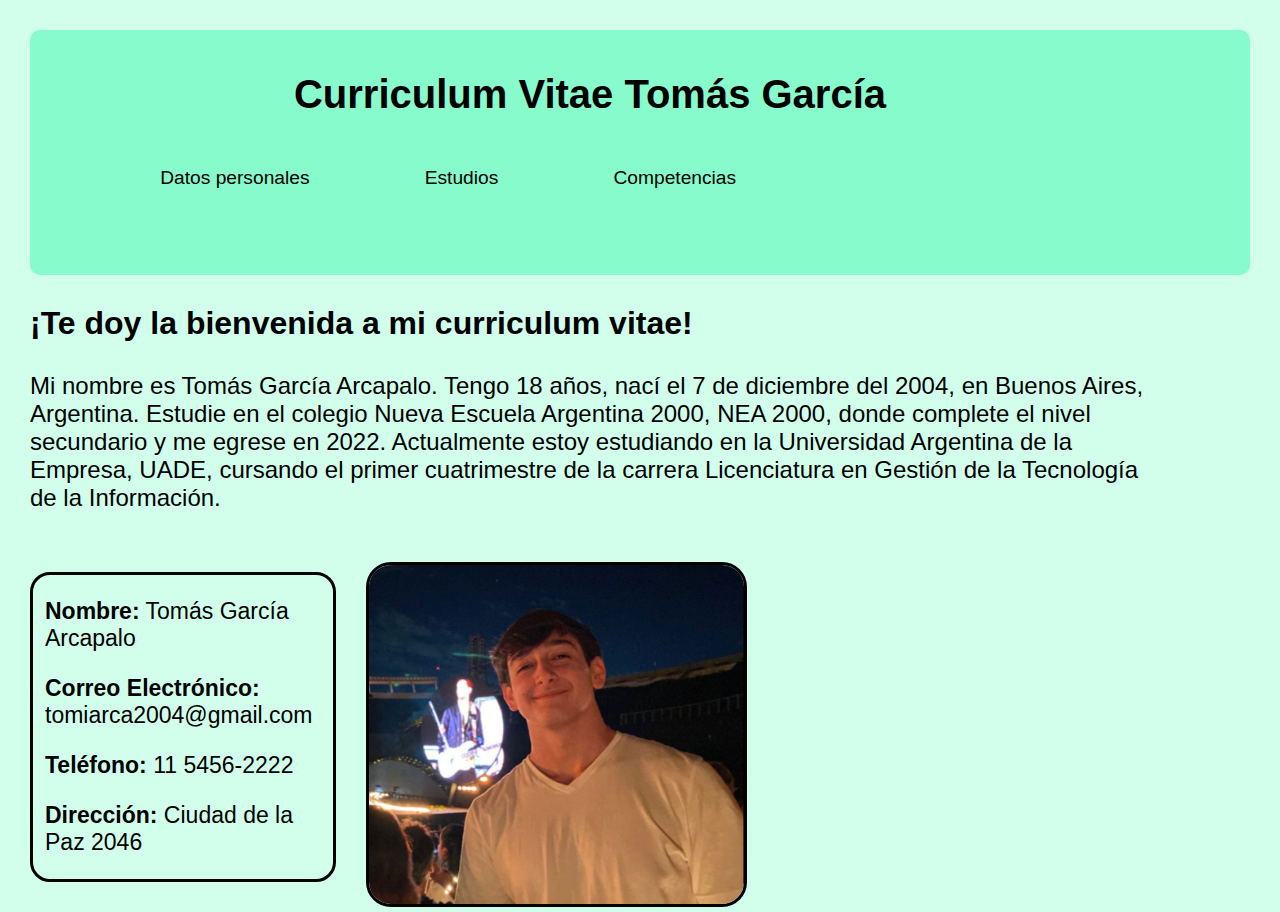
==== index.html @ e96342e3 "Versión 1.8" ====
<!DOCTYPE html>
<html lang="en">

<head>
    <meta charset="UTF-8">
    <meta http-equiv="X-UA-Compatible" content="IE=edge">
    <meta name="viewport" content="width=device-width, initial-scale=1.0">
    <link rel="stylesheet" href="index.css">
    <title>Curriculum vitae</title>
</head>

<body>
    <section class="accesos">
        <header class="header">
            <section class="contenedor">
                <h1>Curriculum Vitae Tomás García</h1>
                <div class="enlaces">
                    <ul class="hipervinculos">
                        <li><a href="index.html"> Datos personales </a></li>
                        <li><a href="Estudios.html"> Estudios </a></li>
                        <li><a href="Competencias.html"> Competencias </a></li>
                    </ul>
                </div>
            </section>
        </header>
    </section>
    <section class="contindex">
        <h2 class="bienvenida">¡Te doy la bienvenida a mi curriculum vitae!</h2>
        <p class="intro">Mi nombre es Tomás García Arcapalo. Tengo 18 años, nací el 7 de diciembre del 2004, en Buenos
            Aires, Argentina.
            Estudie en el colegio Nueva Escuela Argentina 2000, NEA 2000, donde complete el nivel secundario y me egrese
            en 2022.
            Actualmente estoy estudiando en la Universidad Argentina de la Empresa, UADE, cursando el primer
            cuatrimestre de la carrera
            Licenciatura en Gestión de la Tecnología de la Información.
        </p>
        <section class="fotocont">
            <section class="contenidos">
                <p><strong>Nombre:</strong> Tomás García Arcapalo</p>
                <p><strong>Correo Electrónico:</strong> tomiarca2004@gmail.com</p>
                <p><strong>Teléfono:</strong> 11 5456-2222</p>
                <p><strong>Dirección:</strong> Ciudad de la Paz 2046</p>
            </section>
            <div class="foto">
                <img src="fotocv.jpeg" alt="Foto de perfil">
            </div>
        </section>
    </section>
</body>

</html>
---- index.css ----
body{
    background-color: #d2ffec;
    margin: 0%;
    padding: 0%;
}

header{
    background-color: #3df8aa81;
    border-radius: 10px;
    margin: 30px;
    max-width: 1650px;
    display: flex;
    justify-content: center;
    height: 245px;
}

.contenedor {
    max-width: 1300px;
}

.hipervinculos li a {
    text-decoration: none;
    padding-left: 9vw;
    color: black;
    font-size: 1.5vw;
    font-family: 'Gill Sans', 'Gill Sans MT', Calibri, 'Trebuchet MS', sans-serif;
}

.hipervinculos{
    display: flex;
    margin-top: 50px;
    width: 1300px;
    list-style: none;
    font-family: 'Gill Sans', 'Gill Sans MT', Calibri, 'Trebuchet MS', sans-serif;
}

.contenidos{
    font-size: 23px;
    font-family: 'Gill Sans', 'Gill Sans MT', Calibri, 'Trebuchet MS', sans-serif;   
    border-style: solid;
    border-radius: 20px;
    padding-left: 1%;
    margin: 30px;
    max-width: 24%;
}

.bienvenida {
    font-size: 200%;
    margin: 30px;
    font-family: 'Gill Sans', 'Gill Sans MT', Calibri, 'Trebuchet MS', sans-serif;
}

.intro{
    font-size: 150%;
    margin: 30px;
    font-family: 'Gill Sans', 'Gill Sans MT', Calibri, 'Trebuchet MS', sans-serif;
    width: 94%;
}

h1 {
    text-align: center;
    width: 1200px;
    padding-top: 15px;
    font-size: 250%;
    font-family: 'Gill Sans', 'Gill Sans MT', Calibri, 'Trebuchet MS', sans-serif;
}

.contindex{
    max-width: 1200px;
} 
img {
    max-width: 45%;
    margin-top: 20px;
    border-radius: 25px;
    border-style: solid;
}
.fotocont {
    display: flex;
    justify-content: flex-start;
}

.enlaces {
    padding-left: 15px;
}
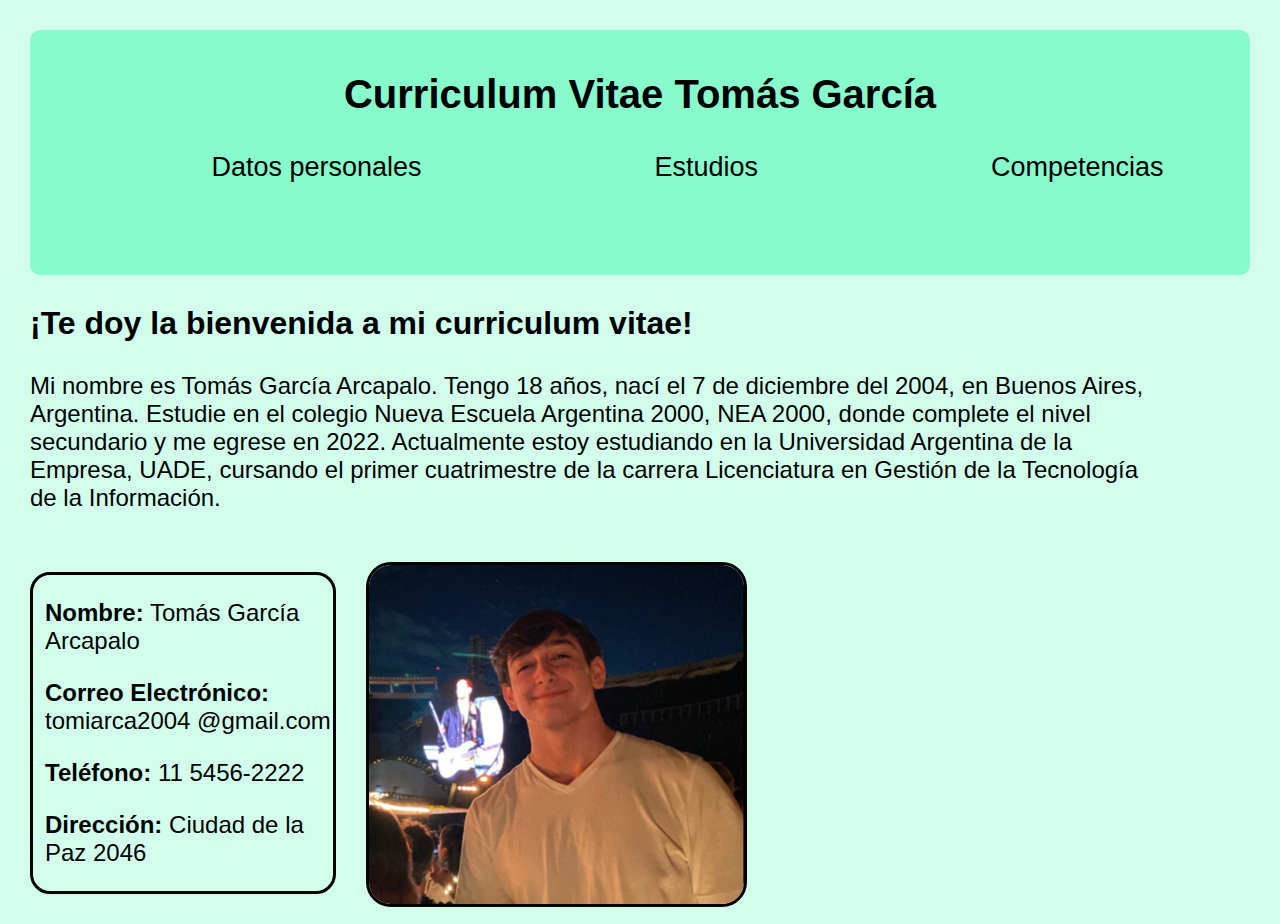
==== commit 9a7a342e: "Versión 2.0" ====
--- a/index.html
+++ b/index.html
@@ -25,7 +25,7 @@
         </header>
     </section>
     <section class="contindex">
-        <h2 class="bienvenida">¡Te doy la bienvenida a mi curriculum vitae!</h2>
+        <h2 class="h2">¡Te doy la bienvenida a mi curriculum vitae!</h2>
         <p class="intro">Mi nombre es Tomás García Arcapalo. Tengo 18 años, nací el 7 de diciembre del 2004, en Buenos
             Aires, Argentina.
             Estudie en el colegio Nueva Escuela Argentina 2000, NEA 2000, donde complete el nivel secundario y me egrese
@@ -37,7 +37,7 @@
         <section class="fotocont">
             <section class="contenidos">
                 <p><strong>Nombre:</strong> Tomás García Arcapalo</p>
-                <p><strong>Correo Electrónico:</strong> tomiarca2004@gmail.com</p>
+                <p><strong>Correo Electrónico:</strong> tomiarca2004 @gmail.com</p>
                 <p><strong>Teléfono:</strong> 11 5456-2222</p>
                 <p><strong>Dirección:</strong> Ciudad de la Paz 2046</p>
             </section>
--- a/index.css
+++ b/index.css
@@ -20,41 +20,30 @@
 
 .hipervinculos li a {
     text-decoration: none;
-    padding-left: 9vw;
     color: black;
-    font-size: 1.5vw;
+    font-size:27px;
     font-family: 'Gill Sans', 'Gill Sans MT', Calibri, 'Trebuchet MS', sans-serif;
 }
 
+
+
 .hipervinculos{
     display: flex;
-    margin-top: 50px;
-    width: 1300px;
+    margin-top: 3%;
+    width: 100%;
+    justify-content: space-around;
     list-style: none;
     font-family: 'Gill Sans', 'Gill Sans MT', Calibri, 'Trebuchet MS', sans-serif;
 }
 
 .contenidos{
-    font-size: 23px;
+    font-size: 150%;
     font-family: 'Gill Sans', 'Gill Sans MT', Calibri, 'Trebuchet MS', sans-serif;   
     border-style: solid;
     border-radius: 20px;
     padding-left: 1%;
     margin: 30px;
     max-width: 24%;
-}
-
-.bienvenida {
-    font-size: 200%;
-    margin: 30px;
-    font-family: 'Gill Sans', 'Gill Sans MT', Calibri, 'Trebuchet MS', sans-serif;
-}
-
-.intro{
-    font-size: 150%;
-    margin: 30px;
-    font-family: 'Gill Sans', 'Gill Sans MT', Calibri, 'Trebuchet MS', sans-serif;
-    width: 94%;
 }
 
 h1 {
@@ -65,9 +54,6 @@
     font-family: 'Gill Sans', 'Gill Sans MT', Calibri, 'Trebuchet MS', sans-serif;
 }
 
-.contindex{
-    max-width: 1200px;
-} 
 img {
     max-width: 45%;
     margin-top: 20px;
@@ -81,4 +67,34 @@
 
 .enlaces {
     padding-left: 15px;
+}
+
+.contindex{
+    max-width: 1200px;
+} 
+
+.h2 {
+    font-size: 200%;
+    margin: 30px;
+    font-family: 'Gill Sans', 'Gill Sans MT', Calibri, 'Trebuchet MS', sans-serif;
+}
+
+.intro{
+    font-size: 150%;
+    margin: 30px;
+    font-family: 'Gill Sans', 'Gill Sans MT', Calibri, 'Trebuchet MS', sans-serif;
+    width: 94%;
+}
+
+
+@media only screen and (max-width:1110px){
+    .hipervinculos{
+        display: block;
+        margin-left:200px ;
+    }
+}
+@media screen and (max-width:590px) {
+    .contenidos{
+        font-size: 100%;
+    }
 }